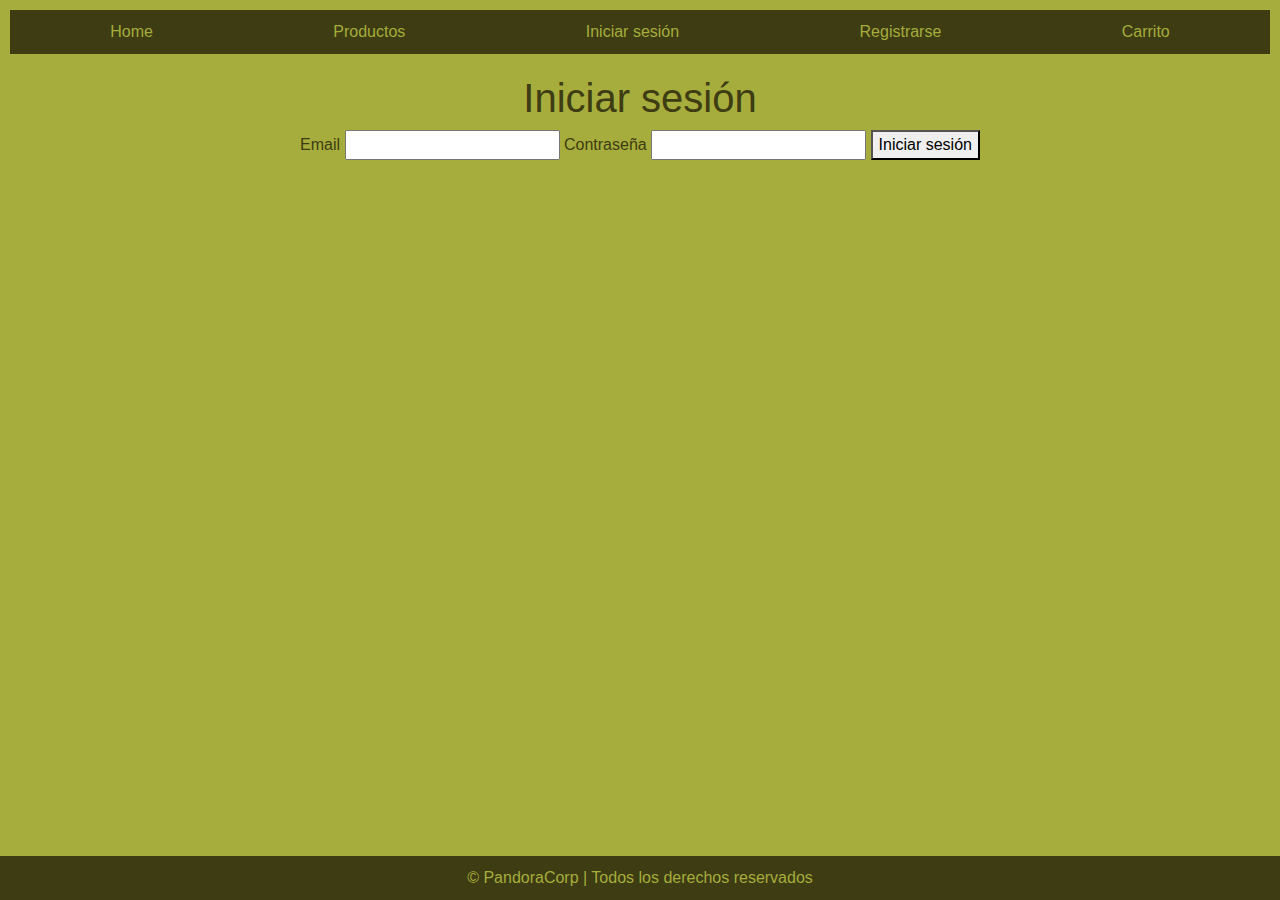
==== pages/login.html @ e3b9bdee "v0.1" ====
<!DOCTYPE html>
<html lang="en">
<head>
    <meta charset="UTF-8">
    <meta name="viewport" content="width=device-width, initial-scale=1.0">
    <link href="https://cdn.jsdelivr.net/npm/bootstrap@5.3.3/dist/css/bootstrap.min.css" rel="stylesheet" integrity="sha384-QWTKZyjpPEjISv5WaRU9OFeRpok6YctnYmDr5pNlyT2bRjXh0JMhjY6hW+ALEwIH" crossorigin="anonymous">
    <link rel="stylesheet" href="../css/style.css">
    <title>Inicio de sesión</title>
</head>
<body>
    <div class="wrapper">
        <header>
            <nav>
                <ul>
                    <li><a href="../index.html">Home</a></li>
                    <li><a href="../pages/tablas.html">Productos</a></li>
                    <li><a href="../pages/login.html">Iniciar sesión</a></li>
                    <li><a href="../pages/register.html">Registrarse</a></li>
                    <li><a href="../pages/carrito.html">Carrito</a></li>
                </ul>
            </nav>
        </header>
        <main class="content">
            <h1>Iniciar sesión</h1>
            <form action="">
                <label for="email">Email</label>
                <input type="email" name="email" id="email" required>
                <label for="password">Contraseña</label>
                <input type="password" name="password" id="password" required>
                <button type="submit">Iniciar sesión</button>
            </form>
        </main>
        <footer>
            <p>&copy; PandoraCorp | Todos los derechos reservados</p>
        </footer>
    </div>
    <script src="https://cdn.jsdelivr.net/npm/bootstrap@5.3.3/dist/js/bootstrap.bundle.min.js" integrity="sha384-YvpcrYf0tY3lHB60NNkmXc5s9fDVZLESaAA55NDzOxhy9GkcIdslK1eN7N6jIeHz" crossorigin="anonymous"></script>
</body>
</html>
---- css/style.css ----
body {
    background-color: #a6ad3c;
    color: #3d3c13;
    font-family: Arial, sans-serif;
    margin: 0;
    padding: 0;
}

nav {
    background-color: #3d3c13;
    padding: 10px;
}

nav ul {
    list-style: none;
    margin: 0;
    padding: 0;
    display: flex;
    flex-direction: column;
    align-items: center;
}

nav ul li {
    margin: 5px 0;
}

nav ul li a {
    color: #a6ad3c;
    text-decoration: none;
    padding: 10px 20px;
    transition: background-color 0.3s, color 0.3s;
}

nav ul li a:hover {
    background-color: #a6ad3c;
    color: #3d3c13;
}

header, main, footer {
    padding: 10px;
    text-align: center;
}

table {
    width: 100%;
    border-collapse: collapse;
    margin: 20px 0;
}

th, td {
    padding: 10px;
    border: 1px solid #3d3c13;
}

footer {
    background-color: #3d3c13;
    color: #a6ad3c;
    padding: 5px;
    text-align: center;
}

footer p {
    margin: 0;
    padding: 0px 0;
}

/* Responsive styles */
@media (min-width: 600px) {
    nav ul {
        flex-direction: row;
        justify-content: space-around;
    }

    nav ul li {
        margin: 0;
    }

    table {
        margin: 20px auto;
    }
}
html, body {
    height: 100%;
    margin: 0;
    padding: 0;
}

.wrapper {
    min-height: 100%;
    display: flex;
    flex-direction: column;
}

.content {
    flex: 1;
}

footer {
    background-color: #3d3c13; /* Color de fondo del footer */
    color: #a6ad3c; /* Color del texto en el footer */
    padding: 10px;
    text-align: center; /* Centrar el texto */
}
 /* Estilos para el formulario de registro y el formulario de pago y facturación*/
.card {
    border: 1px solid #3d3c13;
    border-radius: 5px; 
    box-shadow: 0 4px 8px rgba(0, 0, 0, 0.1);
    background-color: #3d3c13;
    color: #a6ad3c;
}
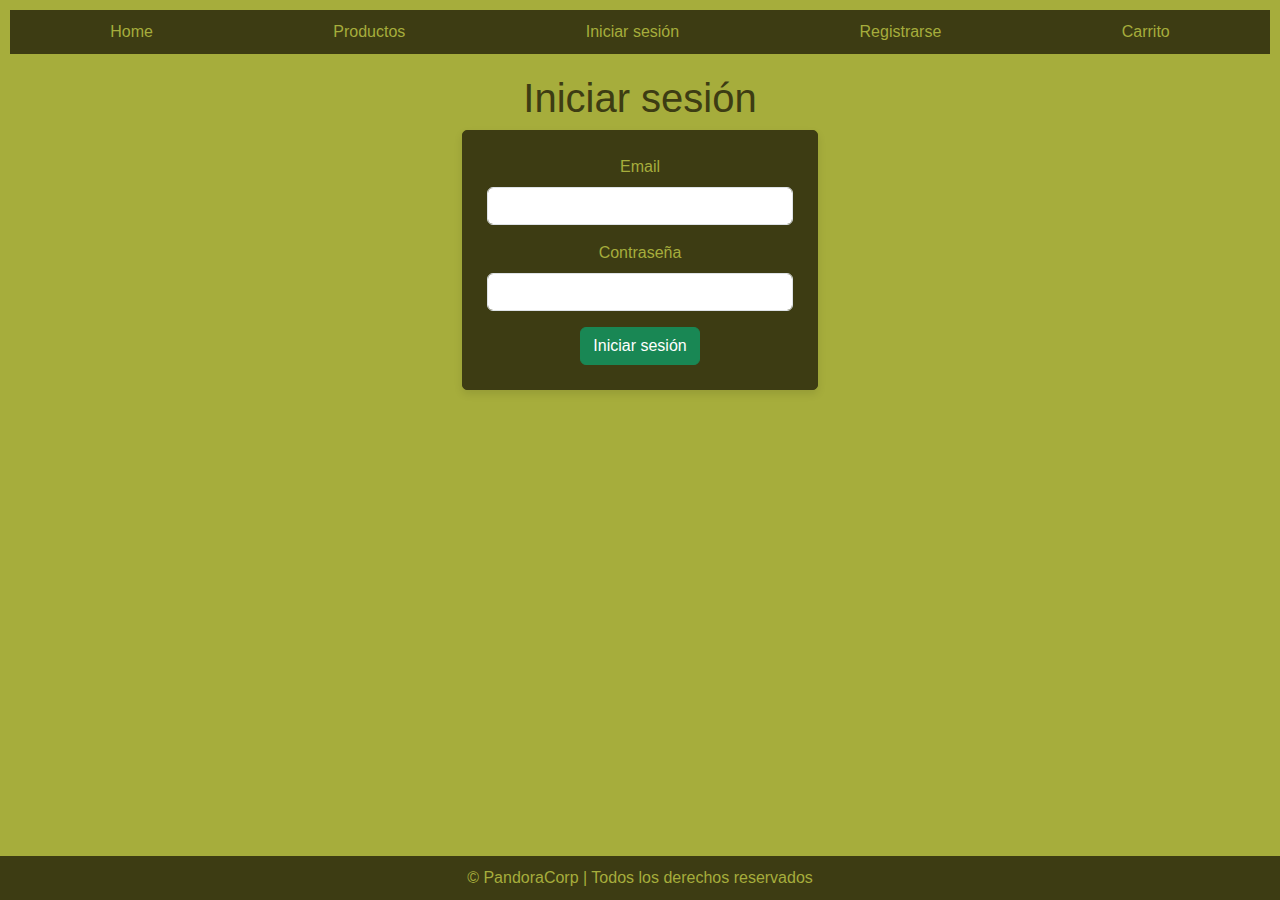
==== commit 677760ce: "git add ." ====
--- a/pages/login.html
+++ b/pages/login.html
@@ -22,18 +22,33 @@
         </header>
         <main class="content">
             <h1>Iniciar sesión</h1>
-            <form action="">
-                <label for="email">Email</label>
-                <input type="email" name="email" id="email" required>
-                <label for="password">Contraseña</label>
-                <input type="password" name="password" id="password" required>
-                <button type="submit">Iniciar sesión</button>
-            </form>
+            <div class="container">
+                <div class="row justify-content-center">
+                    <div class="col-md-6 col-lg-4">
+                        <div class="card p-4">
+                            <form id="login-form">
+                                <div class="mb-3">
+                                    <label for="email" class="form-label">Email</label>
+                                    <input type="email" class="form-control" name="email" id="email" required>
+                                </div>
+                                <div class="mb-3">
+                                    <label for="password" class="form-label">Contraseña</label>
+                                    <input type="password" class="form-control" name="password" id="password" required>
+                                </div>
+                                <button type="submit" class="btn btn-success">Iniciar sesión</button>
+                            </form>
+                        </div>
+                    </div>
+                </div>
+            </div>
         </main>
         <footer>
             <p>&copy; PandoraCorp | Todos los derechos reservados</p>
         </footer>
     </div>
+    <script src="../js/login.js"></script>
     <script src="https://cdn.jsdelivr.net/npm/bootstrap@5.3.3/dist/js/bootstrap.bundle.min.js" integrity="sha384-YvpcrYf0tY3lHB60NNkmXc5s9fDVZLESaAA55NDzOxhy9GkcIdslK1eN7N6jIeHz" crossorigin="anonymous"></script>
 </body>
 </html>
+
+
